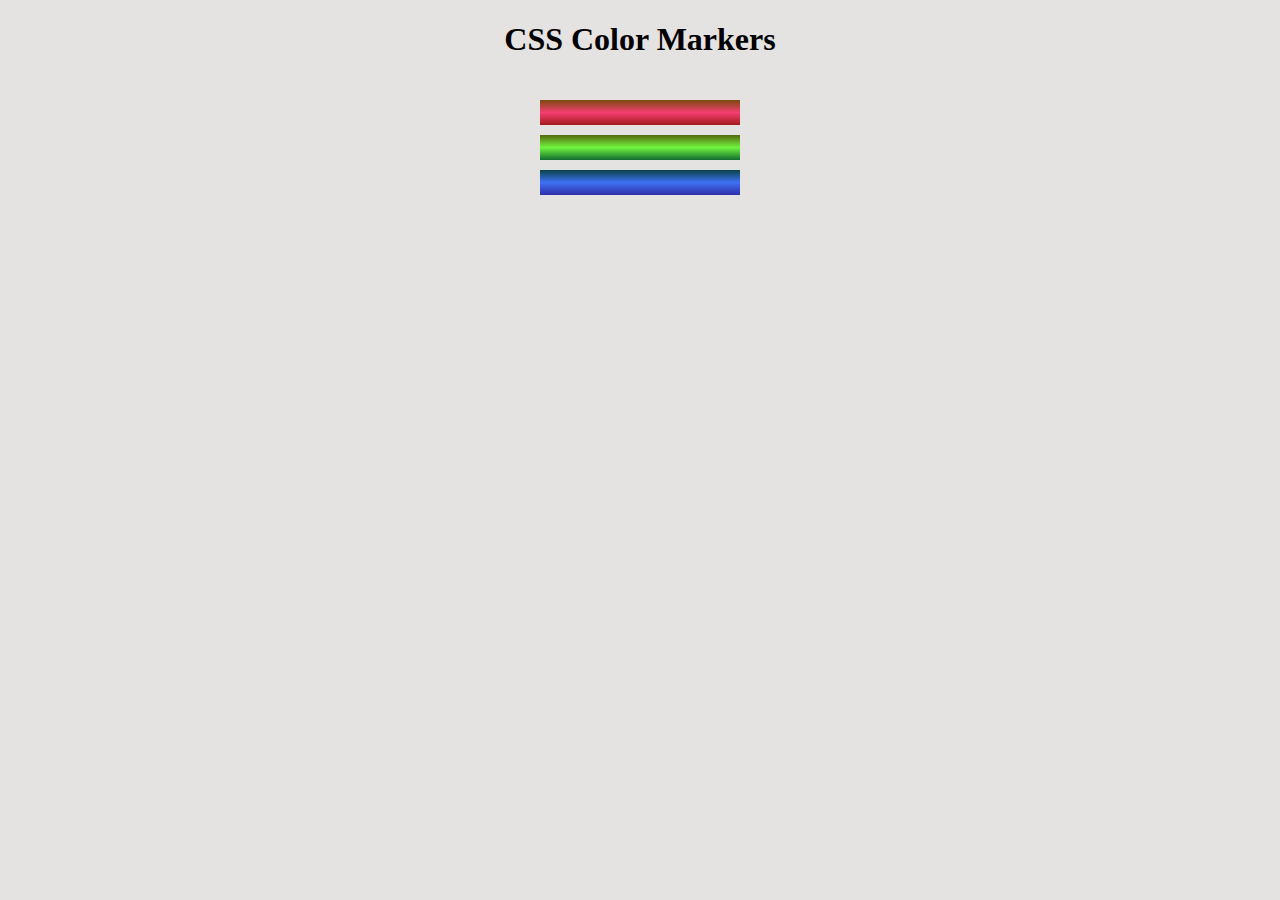
==== ffc-projects/colored-markers/index.html @ 71112afa "Add folder" ====
<!DOCTYPE html>
<html>
  <head>
    <meta charset="UTF-8" />
    <meta name="viewport" content="width=device-width, initial-scale=1.0" />
    <title>Colored Markers</title>
    <link rel="stylesheet" type="text/css" href="./styles/style.css" />
  </head>

  <body>
    <h1>CSS Color Markers</h1>
    <div class="container">
      <div class="marker red"></div>
      <div class="marker green"></div>
      <div class="marker blue"></div>
    </div>
  </body>
</html>
---- ffc-projects/colored-markers/styles/style.css ----
/*? TITLE */
h1 {
    text-align: center;
}

body {
    background-color: rgb(229, 226, 226);
}

.container {
    /* background-color: rgb(255, 255, 255); */
    padding: 10px;
    padding-left: 0;
    padding-right: 0;
}

/*? GENERAL STYLE DIVs WITH class="marker" */
.marker {
    width: 200px;
    height: 25px;
    margin: 10px auto;
}

/*?  MARKER ONE */
/** rgb function applied */
.red {
    background-color: rgb(255, 0, 0);
    background: linear-gradient(rgb(122, 74, 14),
                                rgb(245, 62, 113), 
                                rgb(162, 27, 27));
}

/*? MARKER TWO */
/** hexa values applied */
.green {
    background: #007F00;
    background: linear-gradient(#55680d,
                                #71f53e,
                                #116c31);

}

/*? MARKER THREE */
/** hsl function applied */
.blue {
    background: hsl(240, 100%, 50%);
    background: linear-gradient(hsl(186, 76%, 16%),
                                hsl(223, 90%, 60%),
                                hsl(240, 56%, 42%));
}
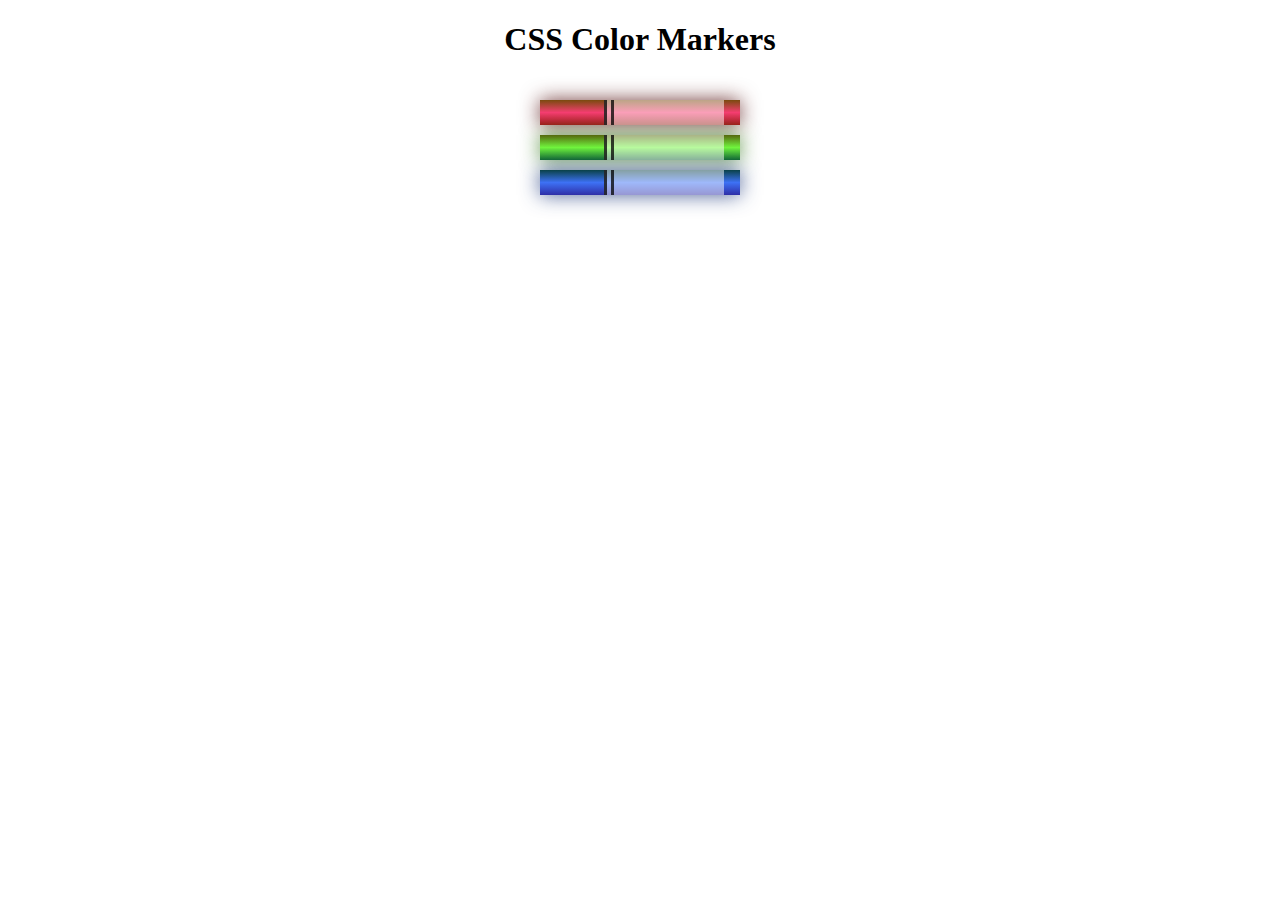
==== commit bdf045bf: "feat: Add slicers caps shadows" ====
--- a/ffc-projects/colored-markers/index.html
+++ b/ffc-projects/colored-markers/index.html
@@ -10,9 +10,18 @@
   <body>
     <h1>CSS Color Markers</h1>
     <div class="container">
-      <div class="marker red"></div>
-      <div class="marker green"></div>
-      <div class="marker blue"></div>
+      <div class="marker red">
+        <div class="cap"></div>
+        <div class="sleeve"></div>
+      </div>
+      <div class="marker green">
+        <div class="cap"></div>
+        <div class="sleeve"></div>
+      </div>
+      <div class="marker blue">
+        <div class="cap"></div>
+        <div class="sleeve"></div>
+      </div>
     </div>
   </body>
 </html>
--- a/ffc-projects/colored-markers/styles/style.css
+++ b/ffc-projects/colored-markers/styles/style.css
@@ -4,9 +4,9 @@
     text-align: center;
 }
 
-body {
+/* body {
     background-color: rgb(229, 226, 226);
-}
+} */
 
 .container {
     /* background-color: rgb(255, 255, 255); */
@@ -23,12 +23,31 @@
 }
 
 /*?  MARKER ONE */
+.cap {
+    width: 60px;
+    height: 25px;
+}
+
+.sleeve {
+    width: 110px;
+    height: 25px;
+    background-color: rgba(255, 255, 255, 50%);
+    /* opacity: 0.5; */
+    border-left: 10px double rgba(0, 0, 0, 75%);
+}
+
+.cap,
+.sleeve {
+    display: inline-block;
+}
+
 /** rgb function applied */
 .red {
     background-color: rgb(255, 0, 0);
     background: linear-gradient(rgb(122, 74, 14),
                                 rgb(245, 62, 113), 
                                 rgb(162, 27, 27));
+                                box-shadow: 0 0 20px 0 rgb(83, 14, 14, 0.8);
 }
 
 /*? MARKER TWO */
@@ -38,6 +57,7 @@
     background: linear-gradient(#55680d,
                                 #71f53e,
                                 #116c31);
+                                box-shadow: 0 0 20px 0 #3b7e20cc;
 
 }
 
@@ -48,4 +68,5 @@
     background: linear-gradient(hsl(186, 76%, 16%),
                                 hsl(223, 90%, 60%),
                                 hsl(240, 56%, 42%));
+                                box-shadow: 0 0 20px 0 hsla(223, 59%, 31%, 0.8);
 }